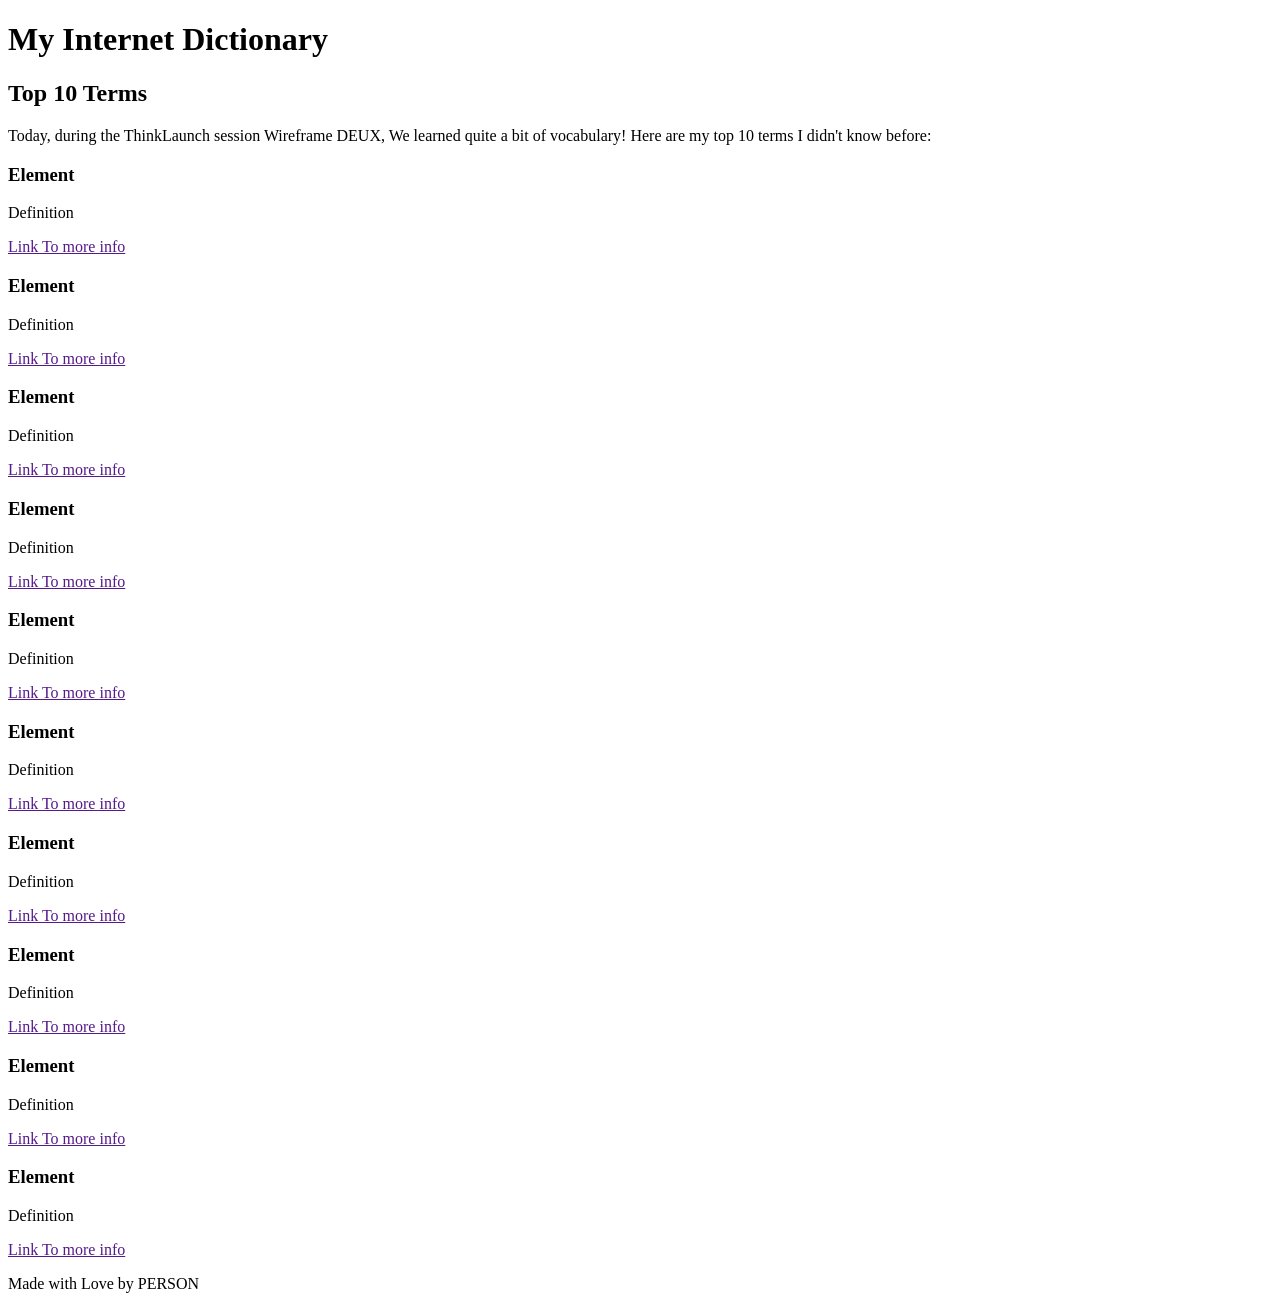
==== resources/testWebsite/index.html @ 6b1191de "updates index test html" ====
<!DOCTYPE html>
<html>
<head>
  <meta charset="utf-8">
  <meta name="viewport" content="width=device-width">
  <title>repl.it</title>
</head>
<body>
  <header>
    <h1> My Internet Dictionary</h1>
  </header>
  <div class="section">
      <h2>Top 10 Terms</h2>
      <p>Today, during the ThinkLaunch session Wireframe DEUX, We learned quite a bit of vocabulary! Here are my top 10 terms I didn't know before:</p>
      <div class="definition">
        <h3>Element</h3>
        <p>Definition</p>
        <a href="">Link To more info</a>
      </div>
      <div class="definition">
        <h3>Element</h3>
        <p>Definition</p>
        <a href="">Link To more info</a>
      </div>
      <div class="definition">
        <h3>Element</h3>
        <p>Definition</p>
        <a href="">Link To more info</a>
      </div>
      <div class="definition">
        <h3>Element</h3>
        <p>Definition</p>
        <a href="">Link To more info</a>
      </div>
      <div class="definition">
        <h3>Element</h3>
        <p>Definition</p>
        <a href="">Link To more info</a>
      </div>
      <div class="definition">
        <h3>Element</h3>
        <p>Definition</p>
        <a href="">Link To more info</a>
      </div>
      <div class="definition">
        <h3>Element</h3>
        <p>Definition</p>
        <a href="">Link To more info</a>
      </div>
      <div class="definition">
        <h3>Element</h3>
        <p>Definition</p>
        <a href="">Link To more info</a>
      </div>
      <div class="definition">
        <h3>Element</h3>
        <p>Definition</p>
        <a href="">Link To more info</a>
      </div>
      <div class="definition">
        <h3>Element</h3>
        <p>Definition</p>
        <a href="">Link To more info</a>
      </div>
    </div>
  <footer>
    <p>Made with Love by <a>PERSON</a></p>
  </footer>
</body>
</html>
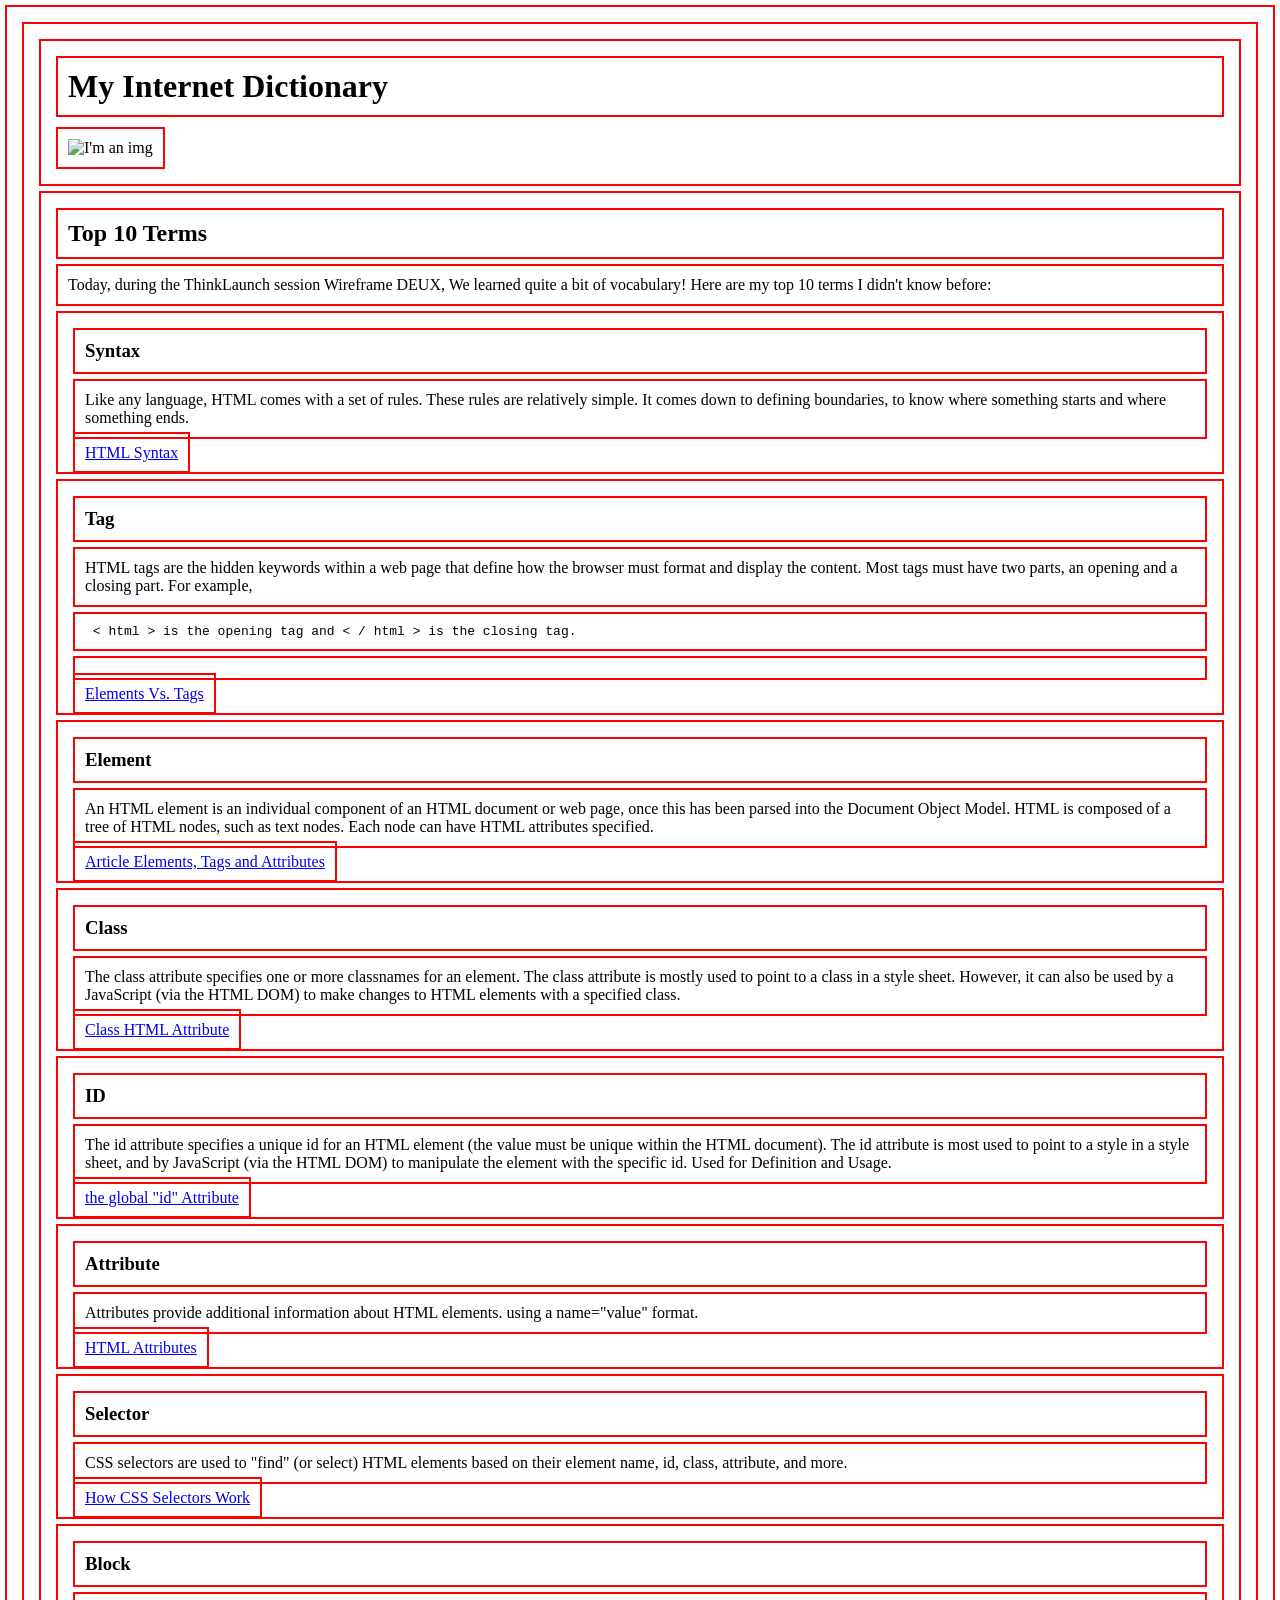
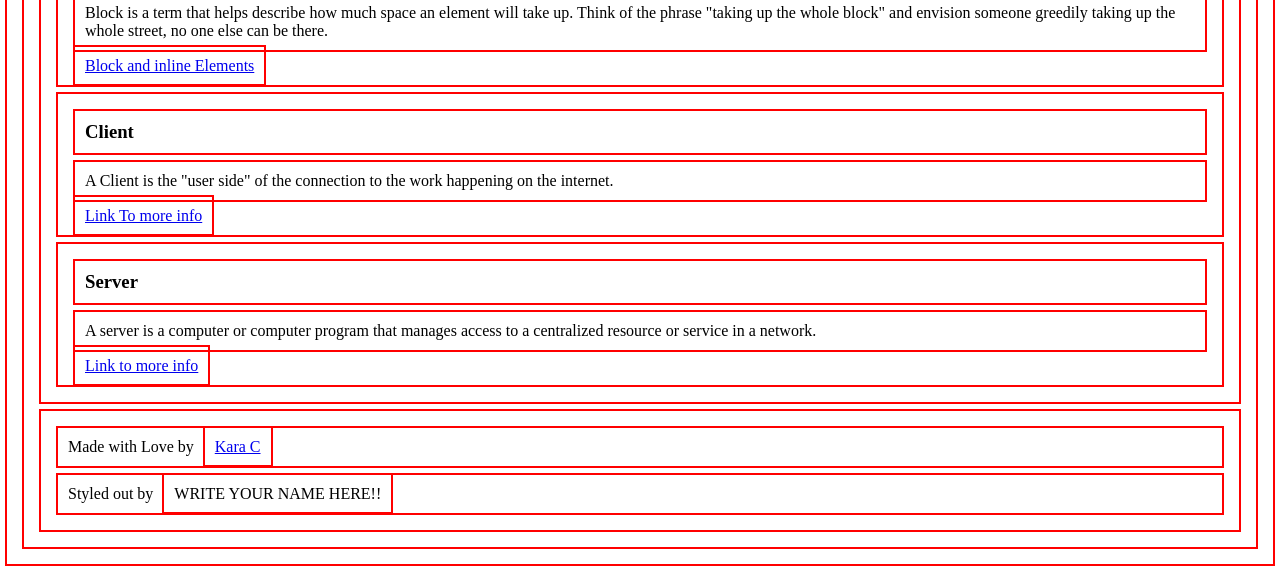
==== commit 16af4981: "updates test website stuff" ====
--- a/resources/testWebsite/index.html
+++ b/resources/testWebsite/index.html
@@ -1,70 +1,73 @@
 <!DOCTYPE html>
 <html>
-<head>
-  <meta charset="utf-8">
-  <meta name="viewport" content="width=device-width">
-  <title>repl.it</title>
-</head>
-<body>
-  <header>
-    <h1> My Internet Dictionary</h1>
-  </header>
-  <div class="section">
-      <h2>Top 10 Terms</h2>
-      <p>Today, during the ThinkLaunch session Wireframe DEUX, We learned quite a bit of vocabulary! Here are my top 10 terms I didn't know before:</p>
+  <head>
+    <meta charset="utf-8">
+    <meta name="viewport" content="width=device-width">
+    <link rel="stylesheet" type="text/css" href="style.css">
+    <title>My Internet Dictionary</title>
+  </head>
+  <body>
+    <header title="I'm a Header!">
+      <h1 title="I'm an H1">My Internet Dictionary</h1>
+      <img title="I'm an img" src="http://www.incrediblethings.com/wp-content/uploads/2012/07/cat-votes-for-himself.jpg">
+    </header>
+    <div class="section" title="I'm a Section Div">
+      <h2 title="I'm an H2">Top 10 Terms</h2>
+      <p title="I'm a p">Today, during the ThinkLaunch session Wireframe DEUX, We learned quite a bit of vocabulary! Here are my top 10 terms I didn't know before:</p>
+      <div class="definition" title="I'm a Definition Div!">
+        <h3>Syntax</h3>
+        <p>Like any language, HTML comes with a set of rules. These rules are relatively simple. It comes down to defining boundaries, to know where something starts and where something ends.</p>
+        <a href="http://marksheet.io/html-syntax.html">HTML Syntax</a>
+      </div>
       <div class="definition">
-        <h3>Element</h3>
-        <p>Definition</p>
-        <a href="">Link To more info</a>
+        <h3 title="I'm an H3!">Tag</h3>
+        <p>HTML tags are the hidden keywords within a web page that define how the browser must format and display the content. Most tags must have two parts, an opening and a closing part. For example, <pre title="i'm a pre tag for code!"> < html > is the opening tag and < / html > is the closing tag.</pre></p>
+        <a href="https://en.wikipedia.org/wiki/HTML_element#Elements_vs._tags">Elements Vs. Tags</a>
       </div>
       <div class="definition">
         <h3>Element</h3>
-        <p>Definition</p>
-        <a href="">Link To more info</a>
+        <p>An HTML element is an individual component of an HTML document or web page, once this has been parsed into the Document Object Model. HTML is composed of a tree of HTML nodes, such as text nodes. Each node can have HTML attributes specified.</p>
+        <a href="http://htmldog.com/guides/html/beginner/tags/">Article Elements, Tags and Attributes</a>
       </div>
       <div class="definition">
-        <h3>Element</h3>
-        <p>Definition</p>
-        <a href="">Link To more info</a>
+        <h3>Class</h3>
+        <p>The class attribute specifies one or more classnames for an element. The class attribute is mostly used to point to a class in a style sheet. However, it can also be used by a JavaScript (via the HTML DOM) to make changes to HTML elements with a specified class.</p>
+        <a href="https://www.sitepoint.com/web-foundations/class-html-attribute/">Class HTML Attribute</a>
       </div>
       <div class="definition">
-        <h3>Element</h3>
-        <p>Definition</p>
-        <a href="">Link To more info</a>
+        <h3>ID</h3>
+        <p>The id attribute specifies a unique id for an HTML element (the value must be unique within the HTML document). The id attribute is most used to point to a style in a style sheet, and by JavaScript (via the HTML DOM) to manipulate the element with the specific id. Used for Definition and Usage. </p>
+        <a href="https://www.w3schools.com/tags/att_global_id.asp">the global "id" Attribute</a>
       </div>
       <div class="definition">
-        <h3>Element</h3>
-        <p>Definition</p>
-        <a href="">Link To more info</a>
+        <h3>Attribute</h3>
+        <p>Attributes provide additional information about HTML elements. using a name="value" format.</p>
+        <a href="https://www.tutorialspoint.com/html/html_attributes.htm">HTML Attributes</a>
       </div>
       <div class="definition">
-        <h3>Element</h3>
-        <p>Definition</p>
-        <a href="">Link To more info</a>
+        <h3>Selector</h3>
+        <p>CSS selectors are used to "find" (or select) HTML elements based on their element name, id, class, attribute, and more.</p>
+        <a href="https://css-tricks.com/how-css-selectors-work/">How CSS Selectors Work</a>
       </div>
       <div class="definition">
-        <h3>Element</h3>
-        <p>Definition</p>
-        <a href="">Link To more info</a>
+        <h3>Block</h3>
+        <p>Block is a term that helps describe how much space an element will take up. Think of the phrase "taking up the whole block" and envision someone greedily taking up the whole street, no one else can be there.</p>
+        <a href="https://www.w3schools.com/html/html_blocks.asp">Block and inline Elements</a>
       </div>
       <div class="definition">
-        <h3>Element</h3>
-        <p>Definition</p>
-        <a href="">Link To more info</a>
+        <h3>Client</h3>
+        <p>A Client is the "user side" of the connection to the work happening on the internet.</p>
+        <a href="https://techterms.com/definition/client">Link To more info</a>
       </div>
       <div class="definition">
-        <h3>Element</h3>
-        <p>Definition</p>
-        <a href="">Link To more info</a>
-      </div>
-      <div class="definition">
-        <h3>Element</h3>
-        <p>Definition</p>
-        <a href="">Link To more info</a>
+        <h3>Server</h3>
+        <p>A server is a computer or computer program that manages access to a centralized resource or service in a network.</p>
+        <a href="https://techterms.com/definition/server">Link to more info</a>
       </div>
     </div>
-  <footer>
-    <p>Made with Love by <a>PERSON</a></p>
-  </footer>
-</body>
+    <footer>
+      <p>Made with Love by <a href="#">Kara C</a></p>
+      <p>Styled out by <span>WRITE YOUR NAME HERE!!</span></p>
+    </footer>
+  </body>
 </html>
--- a/resources/testWebsite/style.css
+++ b/resources/testWebsite/style.css
@@ -0,0 +1,9 @@
+/* I've gotten you started to show how each element lives in a box! */
+* {
+                          /* Content is the stuff IN the element */
+  padding: 10px;          /* Padding is white space AROUND content */
+  border: red 2px solid;  /* Border is the OUTLINE of the element */
+  margin: 5px;            /* Margin is the space BETWEEN elements */
+}
+
+/* When you're ready to write your CSS, Erase the above code! */
